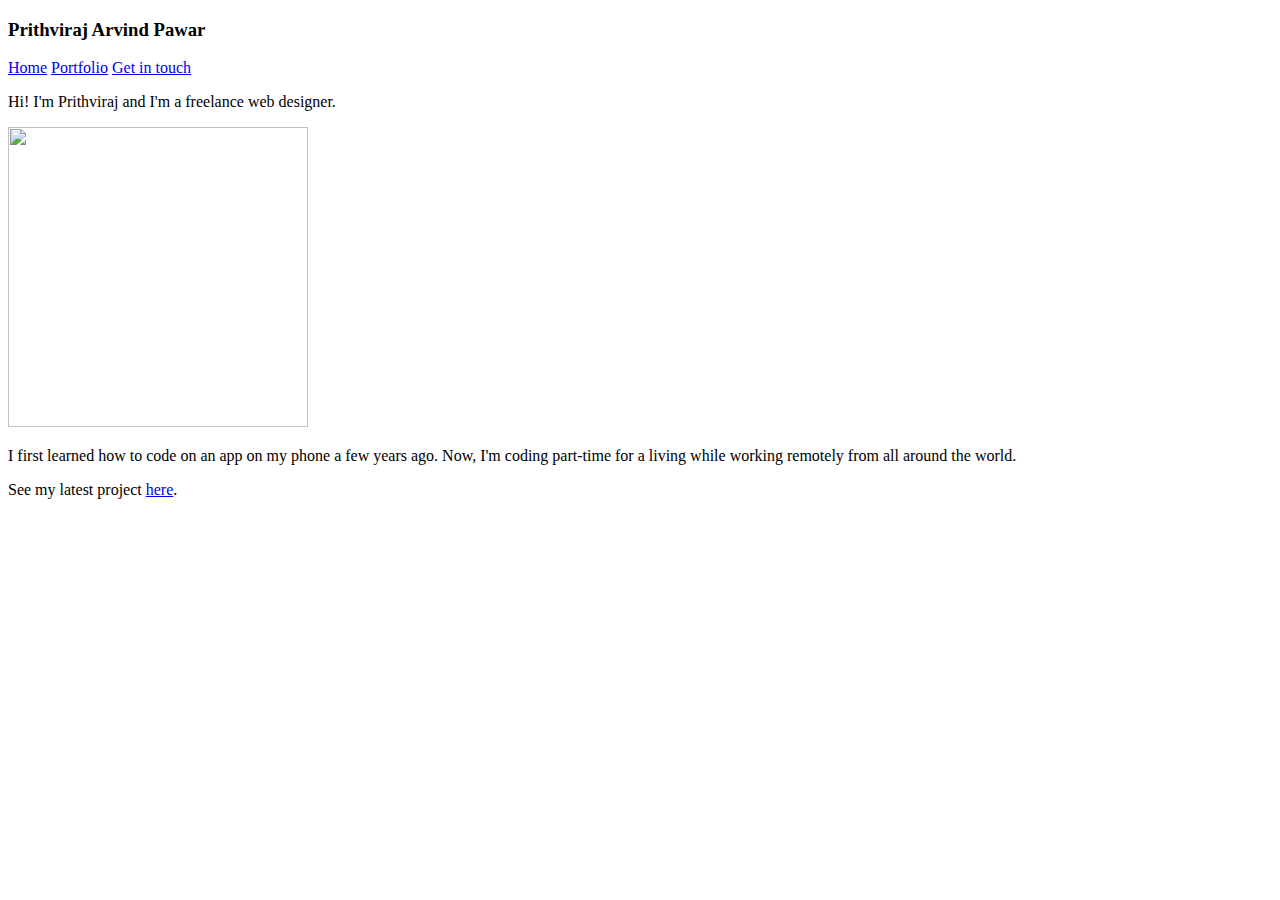
==== index.html @ e522e478 "Update index.html" ====
<!doctype html>
<html>
<title>HTML Project</title>
 <body>
  <div>
   <h3>Prithviraj Arvind Pawar</h3>
	  <a href="index.html/">Home</a>
	  <a href="portfolio.html/">Portfolio</a>
   <a href="contact.html/">Get in touch</a>
  </div>
  
  <div>
   <p>Hi! I'm Prithviraj and I'm a freelance web designer.</p>
   <img src="https://upload.wikimedia.org/wikipedia/commons/thumb/6/61/HTML5_logo_and_wordmark.svg/1200px-HTML5_logo_and_wordmark.svg.png" width="300" height="300">
   <p>I first learned how to code on an app on my phone a few years ago. Now, I'm coding part-time for a living while working remotely from all around the world.</p>
   <p>See my latest project <a href="404.html">here</a>.</p>
  </div>
 </body>
    
</html>
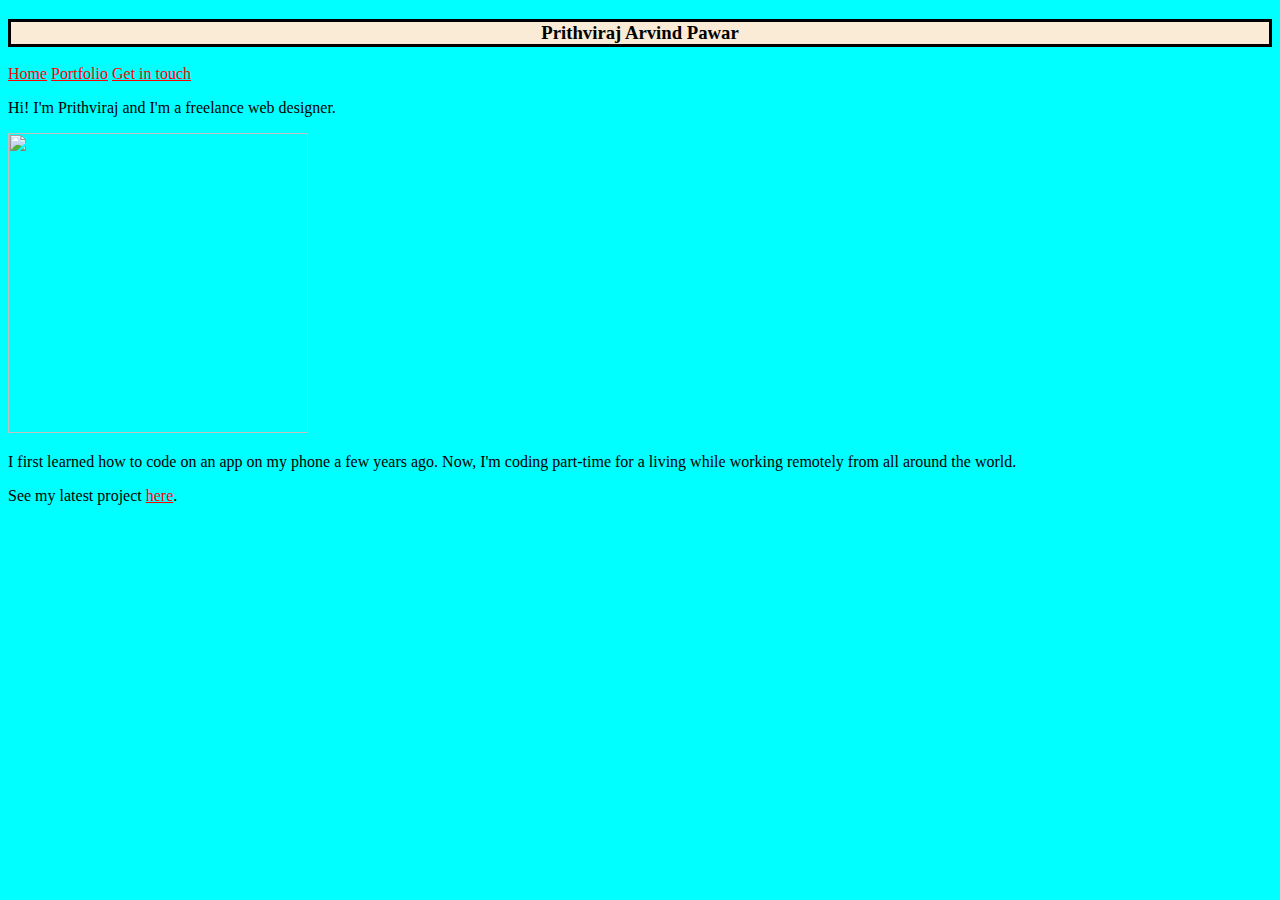
==== commit 202bbda8: "Rename $sublime.html to index.html" ====
--- a/index.html
+++ b/index.html
@@ -1,20 +1,30 @@
-<!doctype html>
-<html>
-<title>HTML Project</title>
- <body>
-  <div>
-   <h3>Prithviraj Arvind Pawar</h3>
-	  <a href="index.html/">Home</a>
-	  <a href="portfolio.html/">Portfolio</a>
-   <a href="contact.html/">Get in touch</a>
-  </div>
-  
-  <div>
-   <p>Hi! I'm Prithviraj and I'm a freelance web designer.</p>
-   <img src="https://upload.wikimedia.org/wikipedia/commons/thumb/6/61/HTML5_logo_and_wordmark.svg/1200px-HTML5_logo_and_wordmark.svg.png" width="300" height="300">
-   <p>I first learned how to code on an app on my phone a few years ago. Now, I'm coding part-time for a living while working remotely from all around the world.</p>
-   <p>See my latest project <a href="404.html">here</a>.</p>
-  </div>
- </body>
-    
-</html>
+<!doctype html>
+<html>
+<title>HTML Project</title>
+ <body>
+ 	<link rel="stylesheet" type="text/css" href="\style.css">
+  <div>
+   <h3 style="background-color:antiquewhite">Prithviraj Arvind Pawar</h3>
+	  <a href="\HTML-project\sublime.html">Home</a>
+	  <a href="\HTML-project\portfolio.html">Portfolio</a>
+   <a href="\HTML-project\contact.html">Get in touch</a>
+  </div>
+  
+  <div>
+   <p>Hi! I'm Prithviraj and I'm a freelance web designer.</p>
+   <img src="https://upload.wikimedia.org/wikipedia/commons/thumb/6/61/HTML5_logo_and_wordmark.svg/1200px-HTML5_logo_and_wordmark.svg.png" width="300" height="300">
+   <p>I first learned how to code on an app on my phone a few years ago. Now, I'm coding part-time for a living while working remotely from all around the world.</p>
+   <p>See my latest project <a href="\HTML-project\404.html">here</a>.</p>
+  </div>
+ </body>
+ <style type="text/css" media="screen">
+ 	body{
+ 		background-color: cyan;
+ 	}
+ h3{
+ 	text-align: center;
+ 	border: solid 3px;
+ }
+ </style>
+    
+</html>
